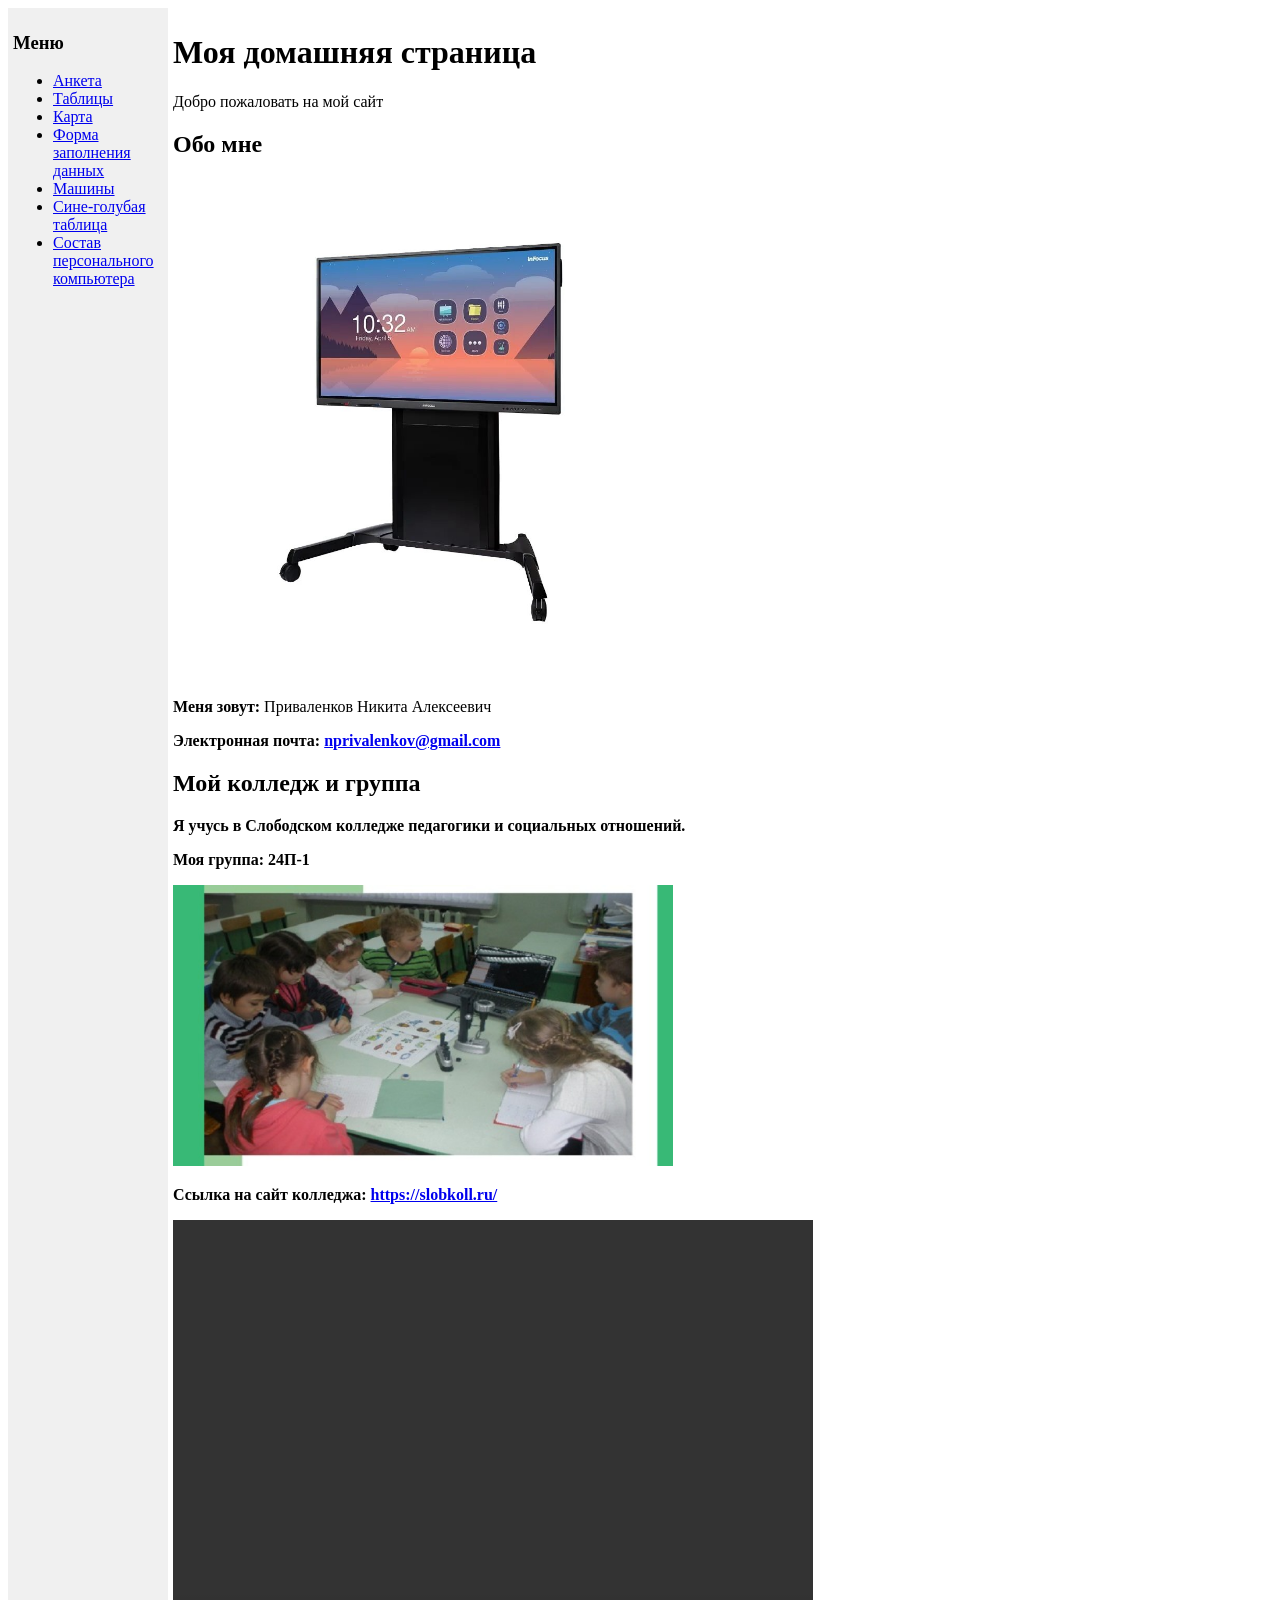
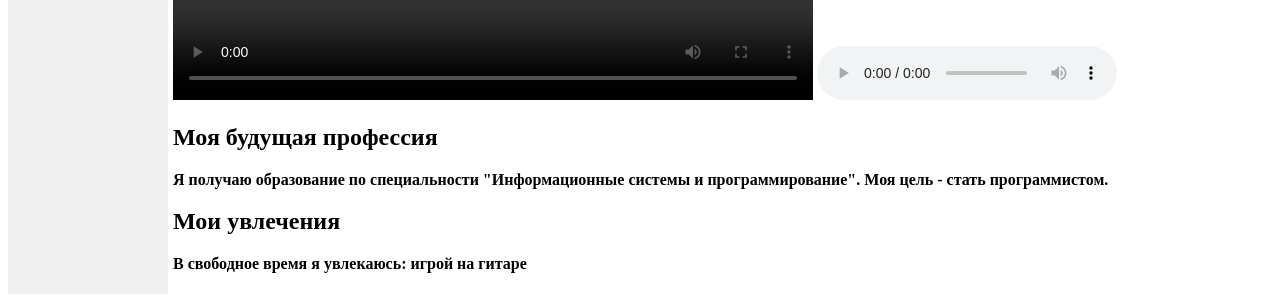
==== index.html @ 21419f4f "Update index.html" ====
<!DOCTYPE html>
<html lang="ru">
<head>
    <meta charset="UTF-8">
    <title>Домашняя страница студента</title>
</head>
<body>

<table width="100%" cellpadding="5" cellspacing="0">
    <tr>
        <!-- ЛЕВОЕ УЗКОЕ МЕНЮ -->
        <td width="150" valign="top" bgcolor="#f0f0f0">
            <h3>Меню</h3>
            <ul>
                <li><a href="Anketa.html">Анкета</a></li>
                <li><a href="Tables.html">Таблицы</a></li>
                <li><a href="Упражнение 15.html">Карта</a></li>
				<li><a href="Ex15.html">Форма заполнения данных</a></li>
				<li><a href="Cars.html">Машины</a></li>
				<li><a href="Table.html">Сине-голубая таблица</a></li>
				<li><a href="16.11.html">Состав персонального компьютера</a></li>
            </ul>
        </td>

        <!-- ОСНОВНОЙ КОНТЕНТ -->
        <td valign="top">
            <h1>Моя домашняя страница</h1>
            <p>Добро пожаловать на мой сайт</p>

            <h2>Обо мне</h2>
			   <img src = "фото.jpg" width="500">
               <p><strong> Меня зовут:</strong> Приваленков Никита Алексеевич</p>
               <p><strong> Электронная почта: <a href="nprivalenkov@gmail.com">nprivalenkov@gmail.com</a></p>
        

            <h2>Мой колледж и группа</h2>
            <p>Я учусь в Слободском колледже педагогики и социальных отношений.</p>
            <p>Моя группа: <b>24П-1</b></p>
			<img src = "группа.jpg" width="500">
            <p>Ссылка на сайт колледжа: <a href="https://slobkoll.ru/" target="_blank">https://slobkoll.ru/</a></p>

           <video src="GroupChat.mp4" controls width="640" height="480">
           </video>

           <audio controls autoplay>
	         <source src="wav/Kotletki.wav">
	         <source src="mp3/Kotletki.mp3">
	         <a href="Kotletki.mp3">Котлетки</a>
           </audio>

            <h2>Моя будущая профессия</h2>
            <p>Я получаю образование по специальности "Информационные системы и программирование". Моя цель - стать программистом.</p>

            <h2>Мои увлечения</h2>
            <p>В свободное время я увлекаюсь: игрой на гитаре</p>
        </td>
    </tr>
</table>

</body>
</html>
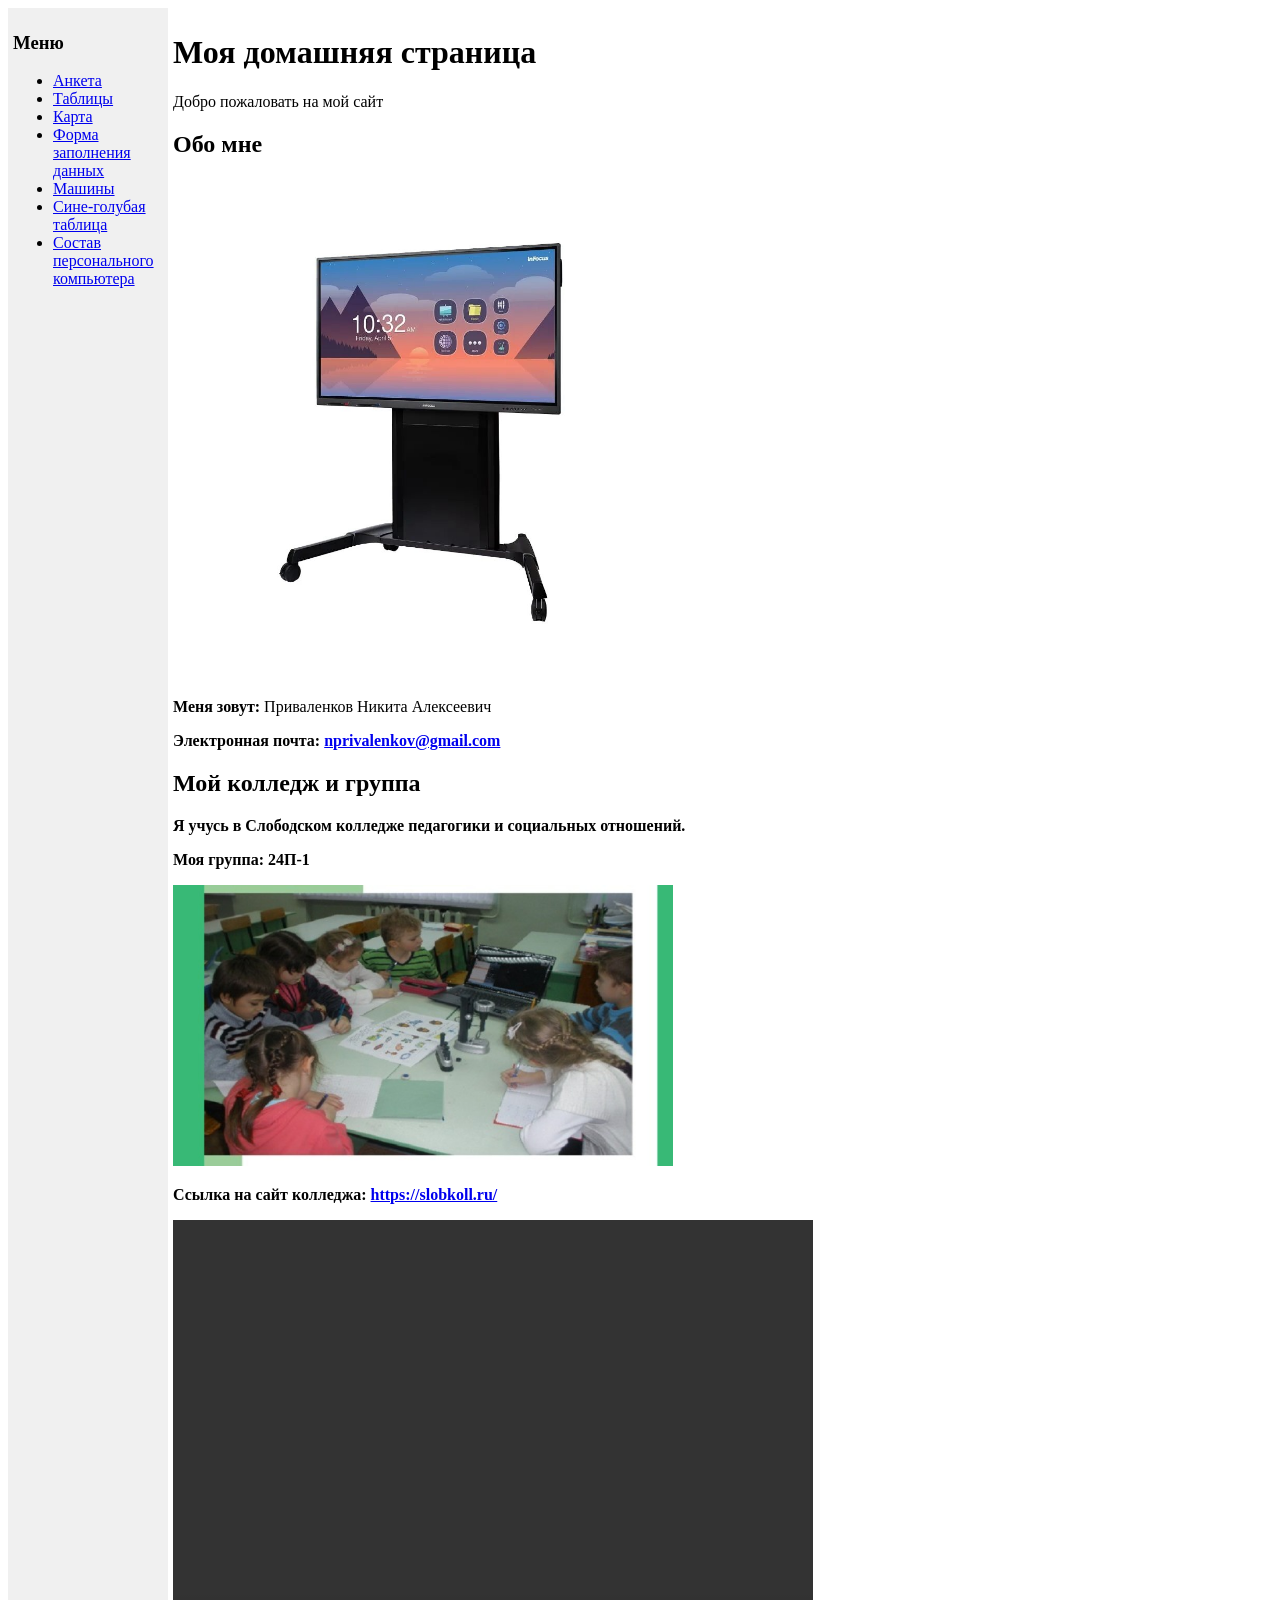
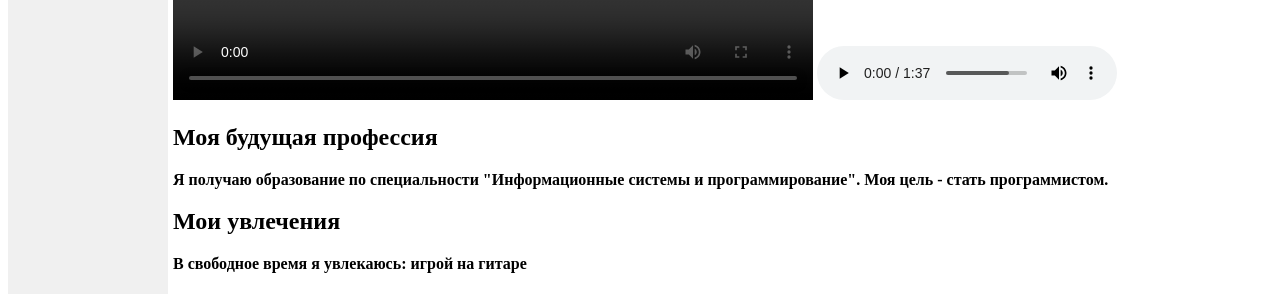
==== commit a4cefd75: "Update index.html" ====
--- a/index.html
+++ b/index.html
@@ -43,8 +43,8 @@
            </video>
 
            <audio controls autoplay>
-	         <source src="wav/Kotletki.wav">
-	         <source src="mp3/Kotletki.mp3">
+	         <source src="Kotletki.wav">
+	         <source src="Kotletki.mp3">
 	         <a href="Kotletki.mp3">Котлетки</a>
            </audio>
 
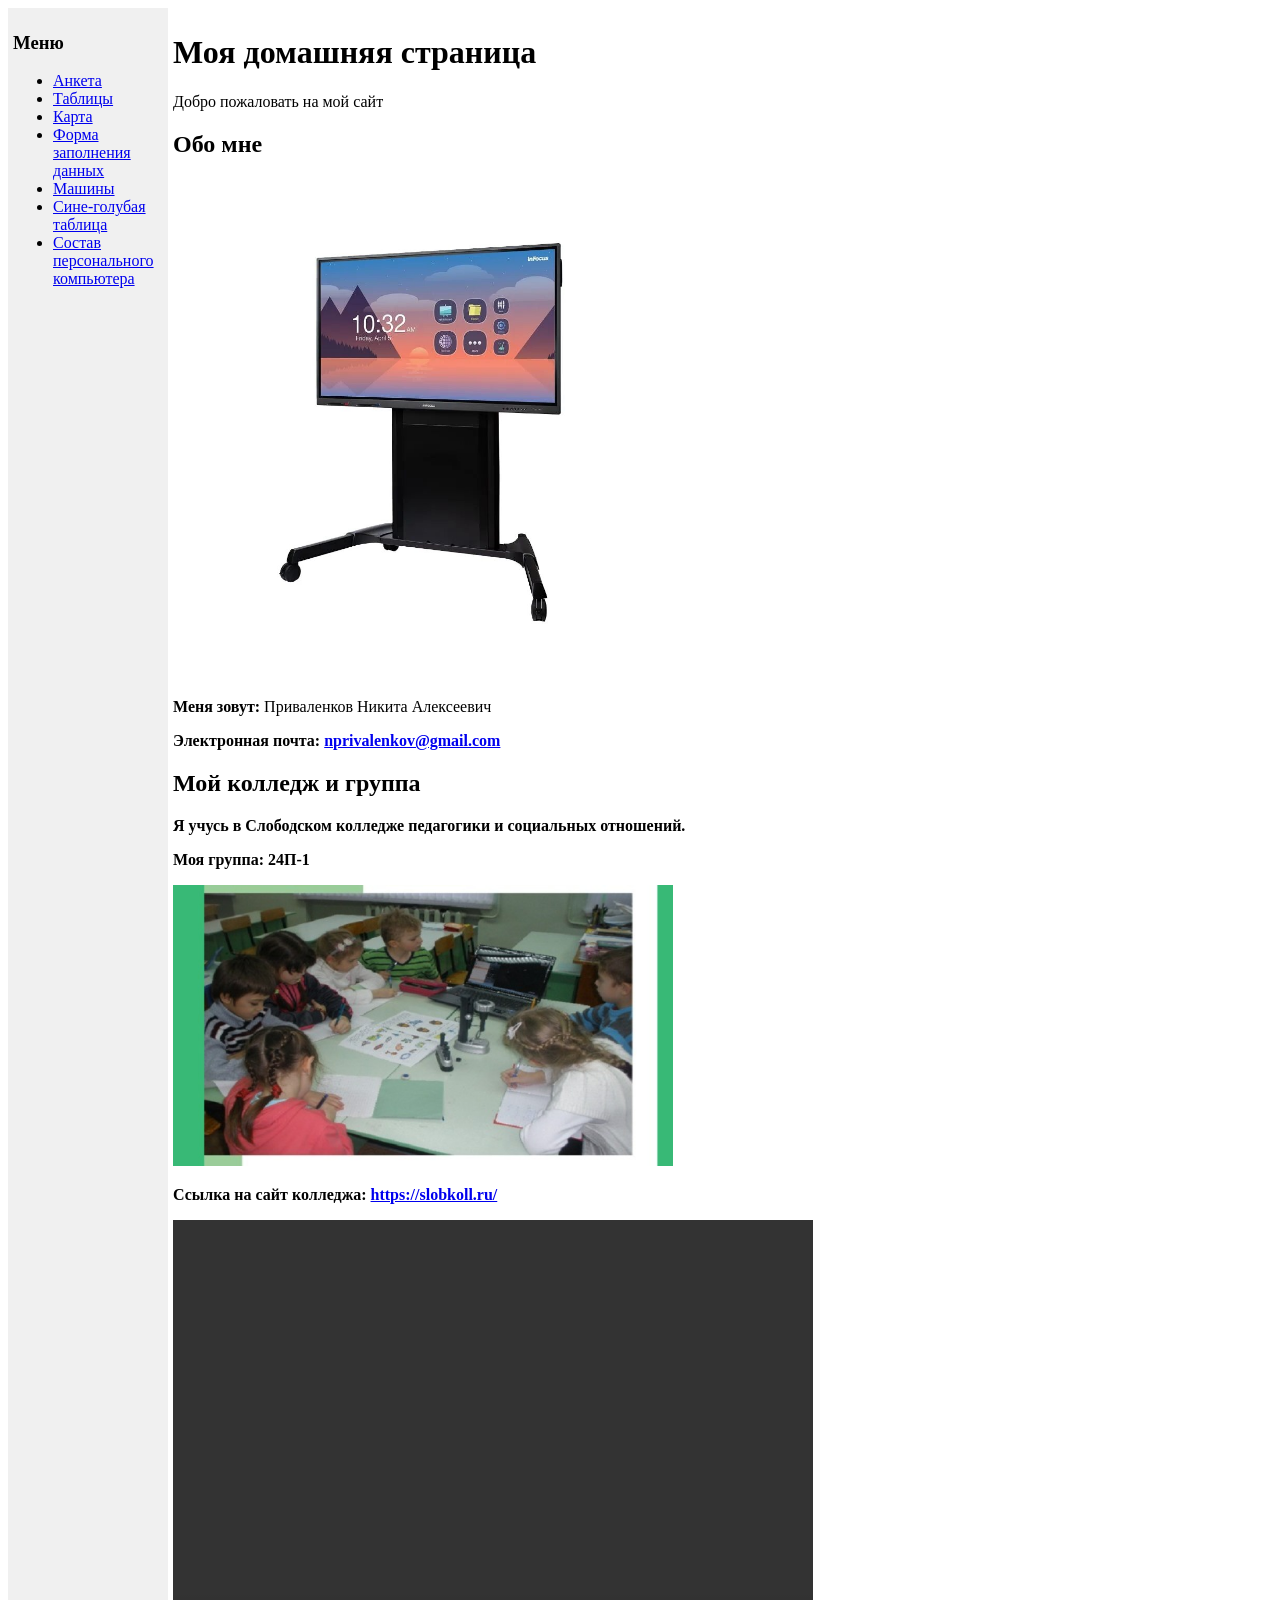
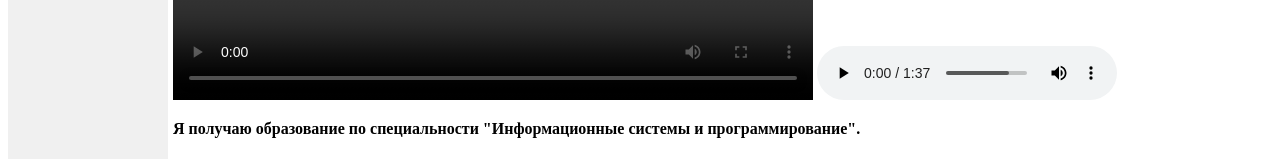
==== commit c6af4815: "Update index.html" ====
--- a/index.html
+++ b/index.html
@@ -48,11 +48,7 @@
 	         <a href="Kotletki.mp3">Котлетки</a>
            </audio>
 
-            <h2>Моя будущая профессия</h2>
-            <p>Я получаю образование по специальности "Информационные системы и программирование". Моя цель - стать программистом.</p>
-
-            <h2>Мои увлечения</h2>
-            <p>В свободное время я увлекаюсь: игрой на гитаре</p>
+            <p>Я получаю образование по специальности "Информационные системы и программирование".</p>
         </td>
     </tr>
 </table>
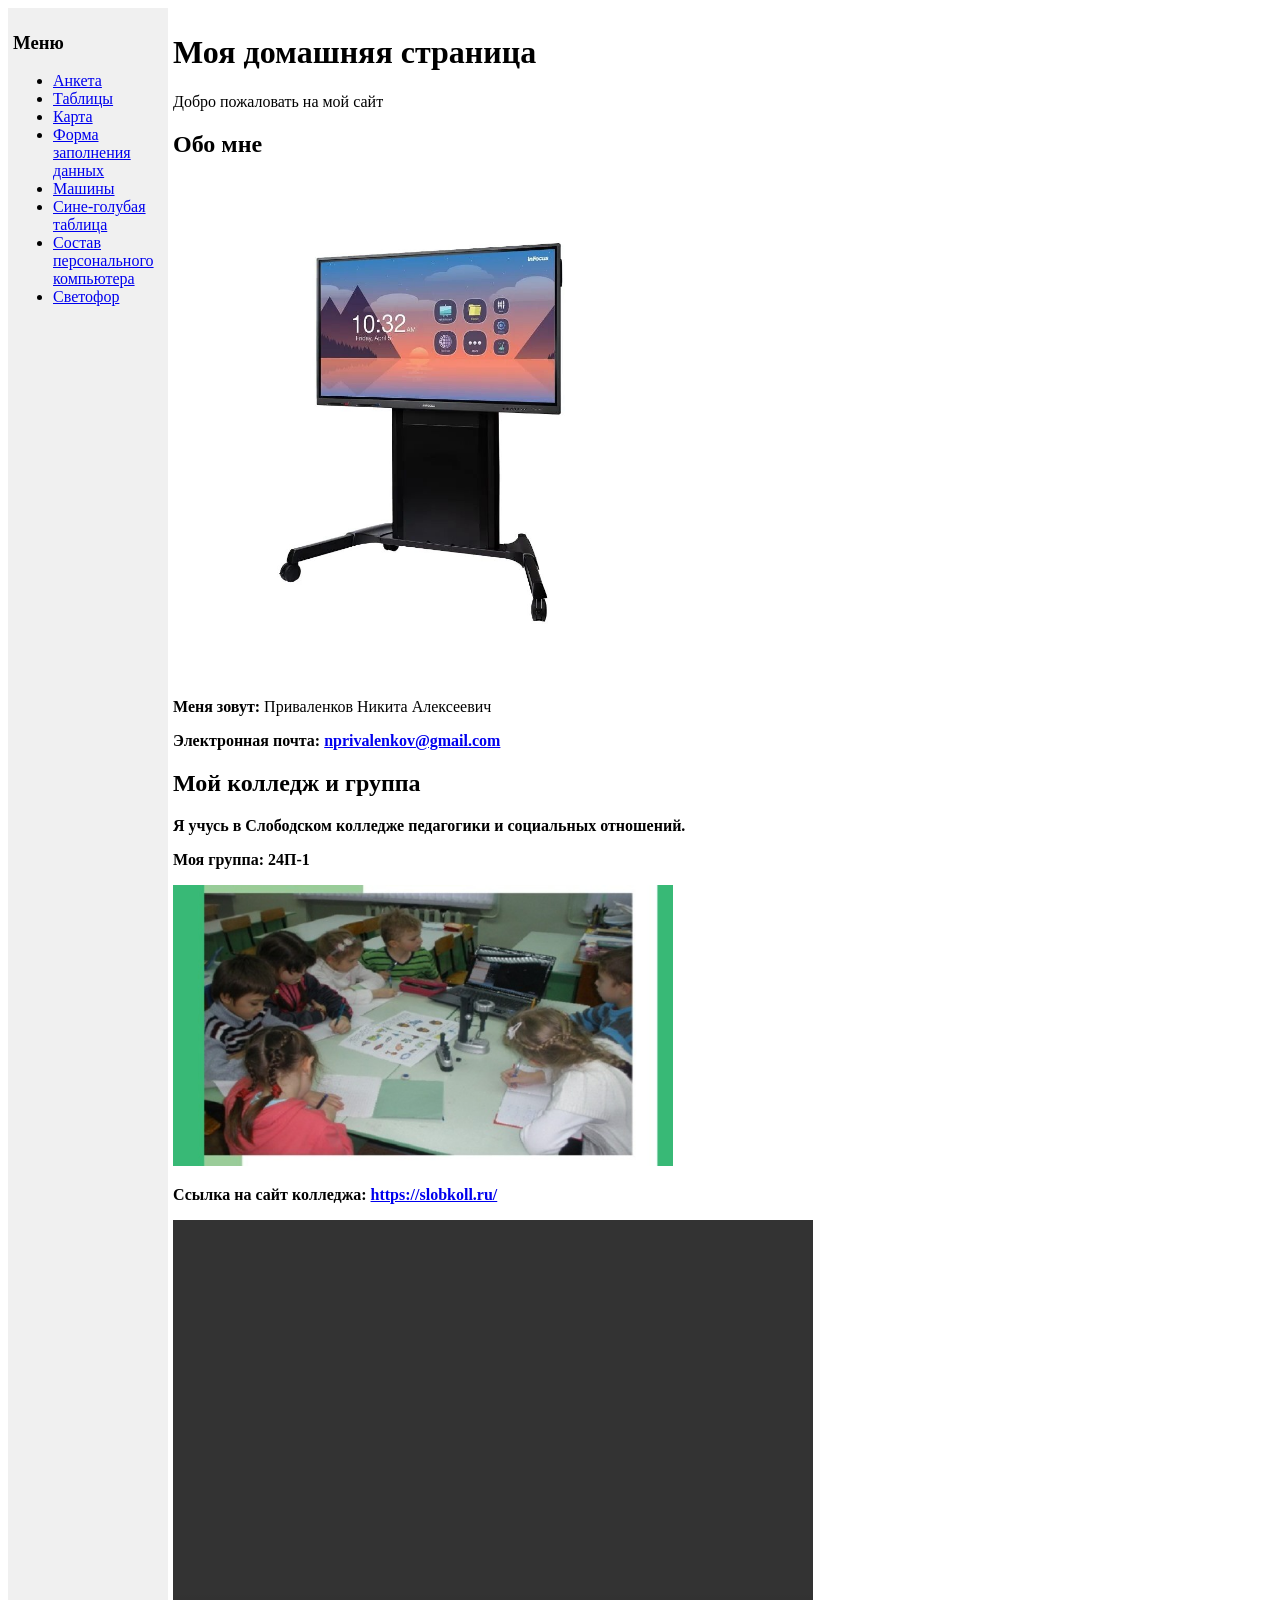
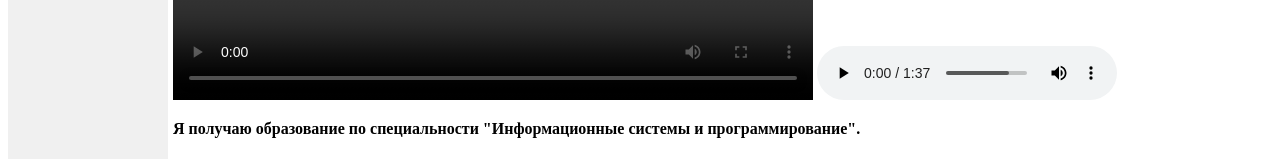
==== commit c216fd10: "Update index.html" ====
--- a/index.html
+++ b/index.html
@@ -8,7 +8,7 @@
 
 <table width="100%" cellpadding="5" cellspacing="0">
     <tr>
-        <!-- ЛЕВОЕ УЗКОЕ МЕНЮ -->
+
         <td width="150" valign="top" bgcolor="#f0f0f0">
             <h3>Меню</h3>
             <ul>
@@ -19,10 +19,10 @@
 				<li><a href="Cars.html">Машины</a></li>
 				<li><a href="Table.html">Сине-голубая таблица</a></li>
 				<li><a href="16.11.html">Состав персонального компьютера</a></li>
+				<li><a href="Светофор.html">Светофор</a></li>
             </ul>
         </td>
 
-        <!-- ОСНОВНОЙ КОНТЕНТ -->
         <td valign="top">
             <h1>Моя домашняя страница</h1>
             <p>Добро пожаловать на мой сайт</p>
@@ -32,7 +32,6 @@
                <p><strong> Меня зовут:</strong> Приваленков Никита Алексеевич</p>
                <p><strong> Электронная почта: <a href="nprivalenkov@gmail.com">nprivalenkov@gmail.com</a></p>
         
-
             <h2>Мой колледж и группа</h2>
             <p>Я учусь в Слободском колледже педагогики и социальных отношений.</p>
             <p>Моя группа: <b>24П-1</b></p>
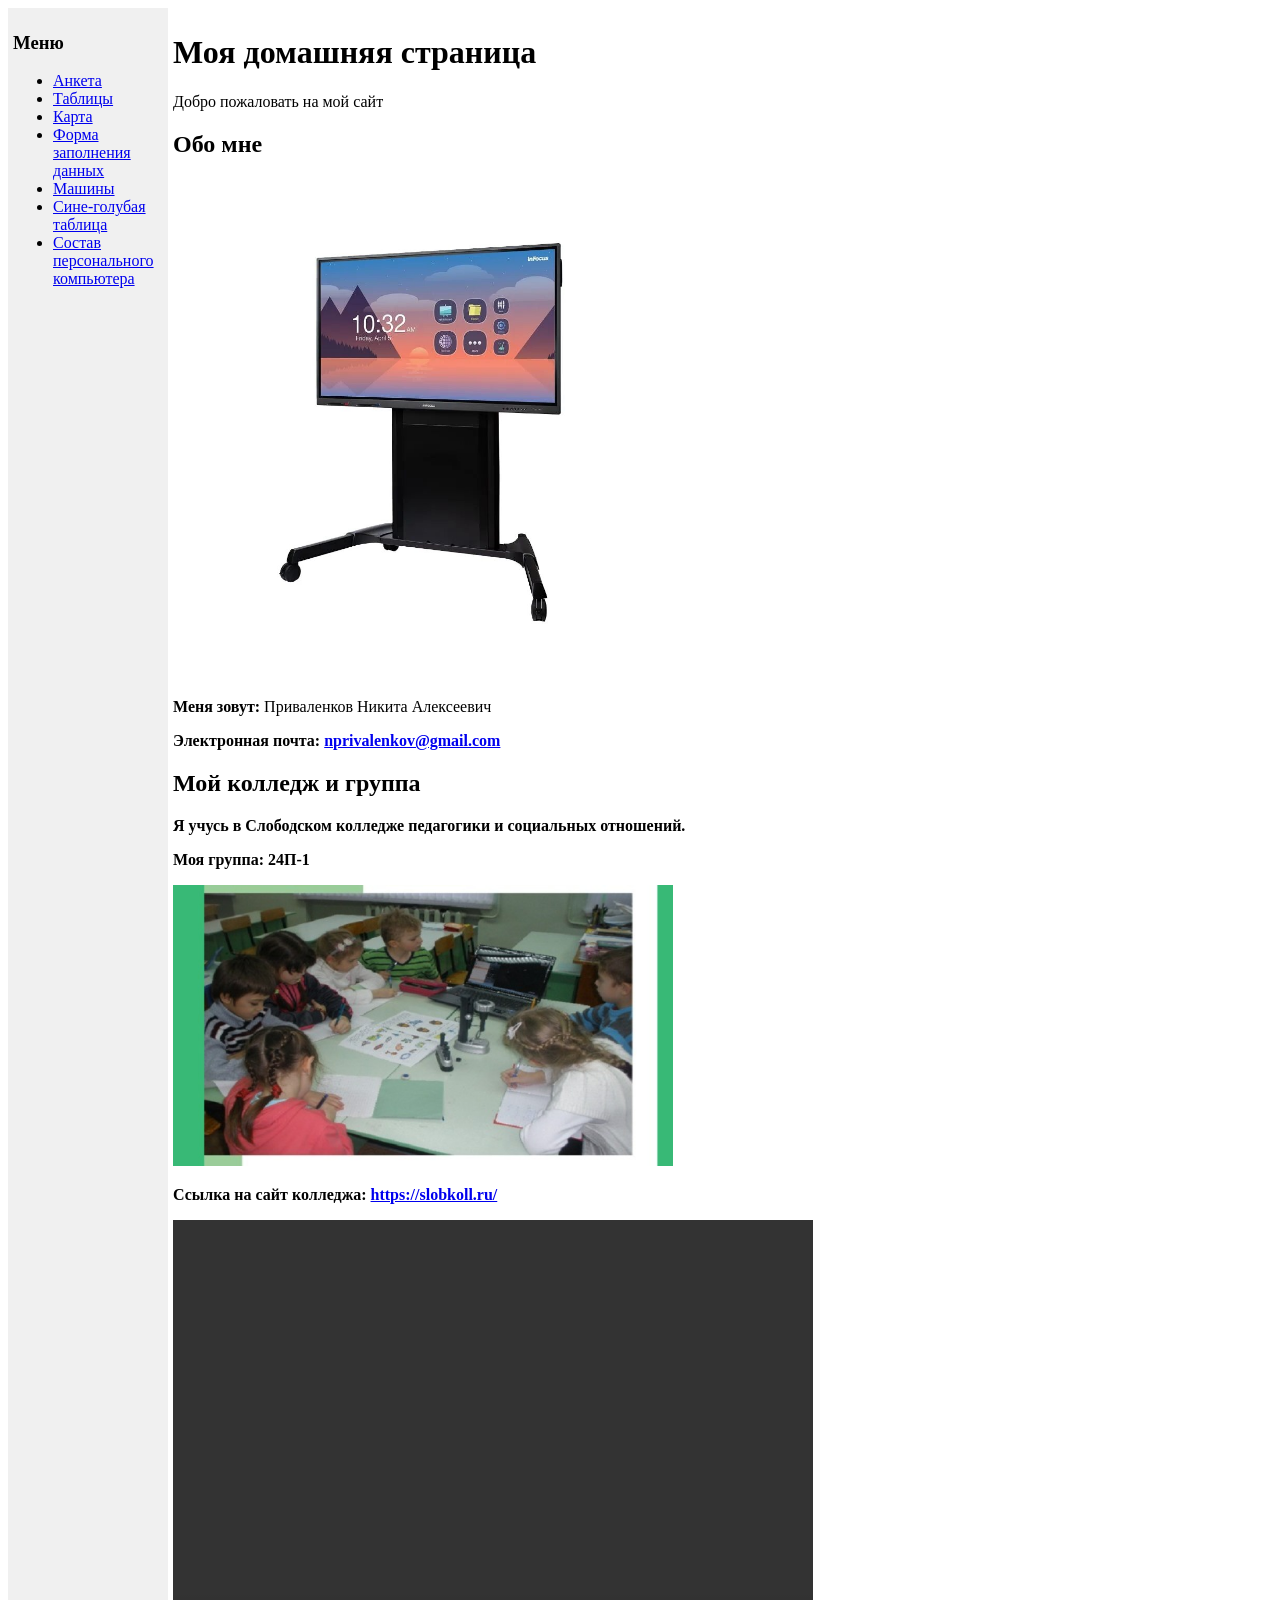
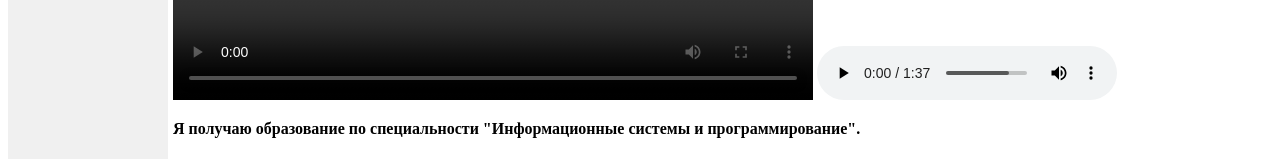
==== commit 55340f5f: "Update index.html" ====
--- a/index.html
+++ b/index.html
@@ -19,7 +19,6 @@
 				<li><a href="Cars.html">Машины</a></li>
 				<li><a href="Table.html">Сине-голубая таблица</a></li>
 				<li><a href="16.11.html">Состав персонального компьютера</a></li>
-				<li><a href="Светофор.html">Светофор</a></li>
             </ul>
         </td>
 
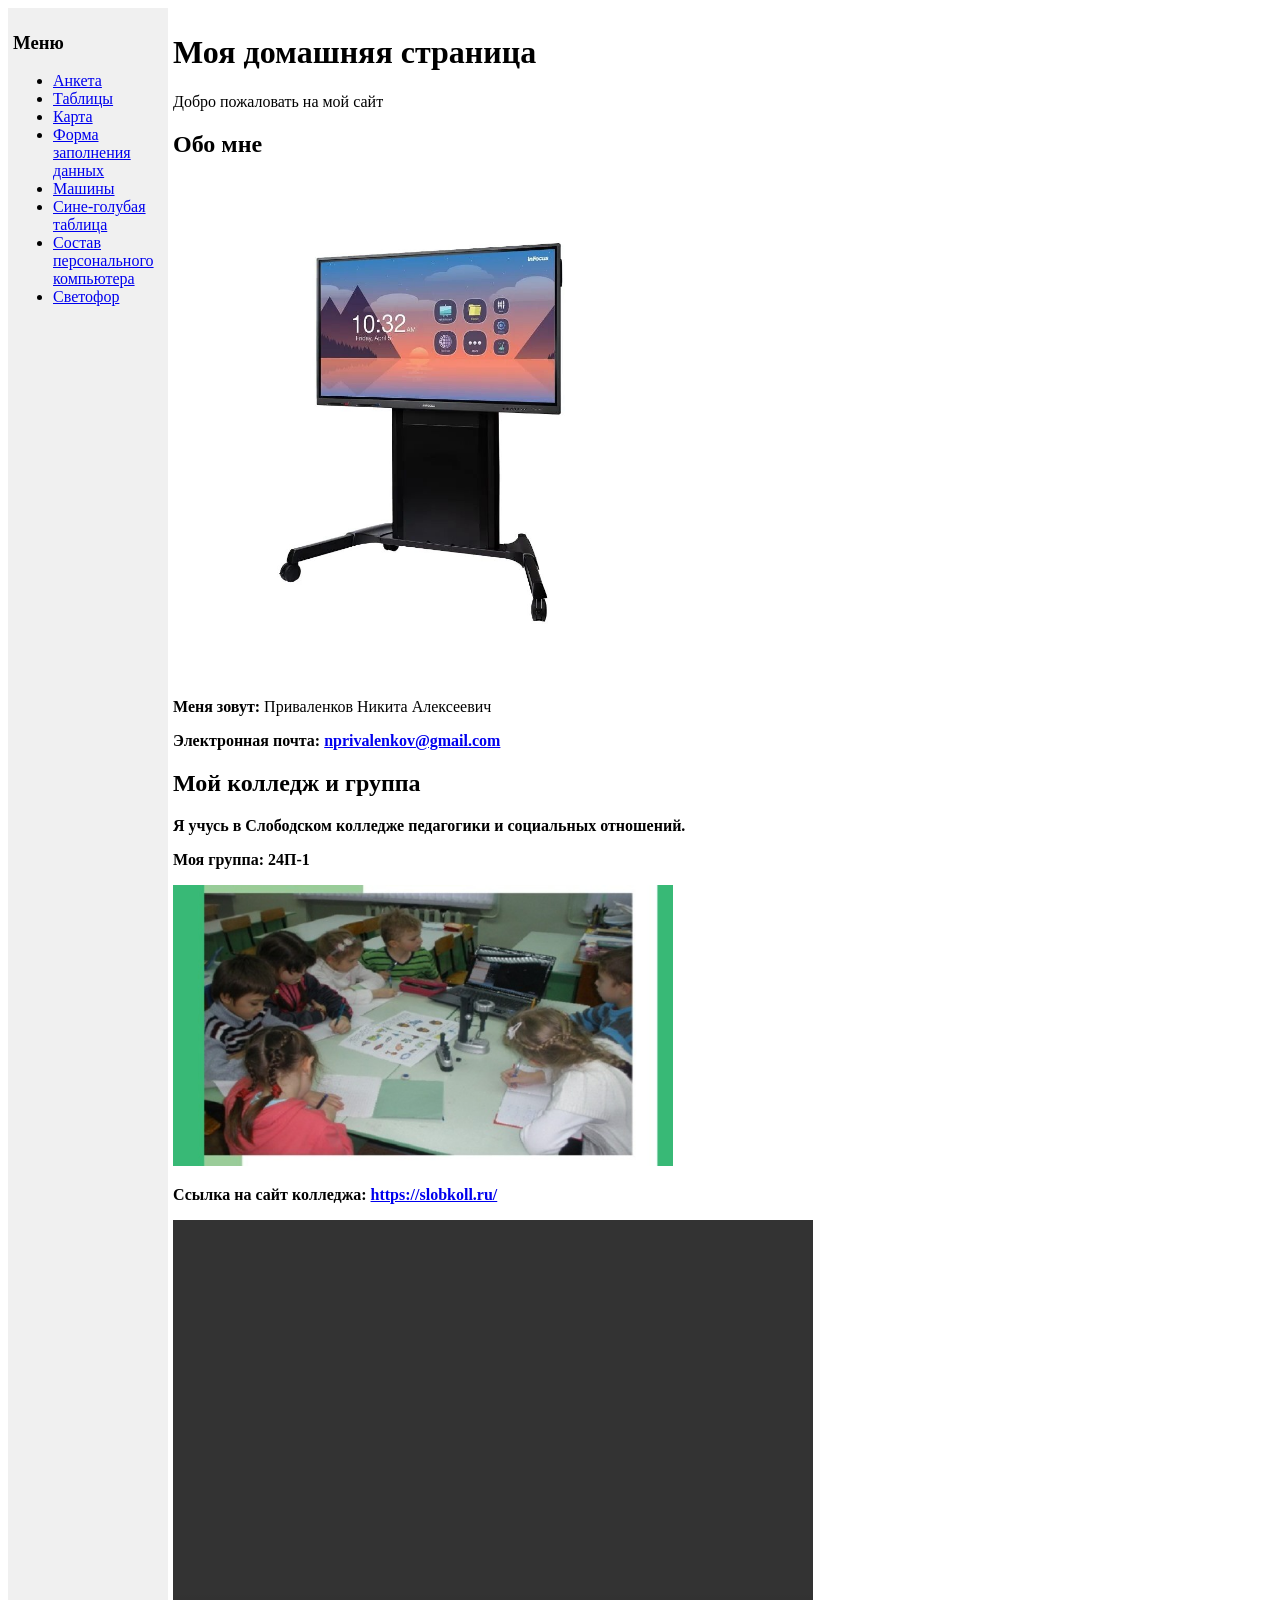
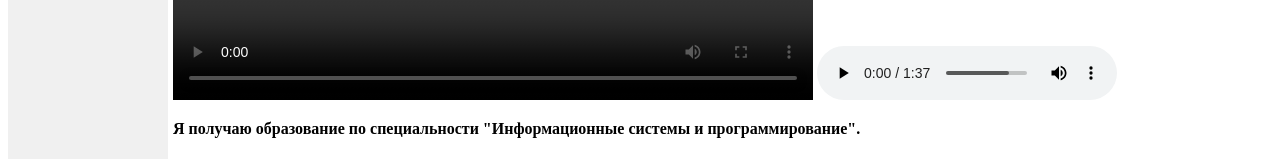
==== commit f574ac98: "Update index.html" ====
--- a/index.html
+++ b/index.html
@@ -19,6 +19,7 @@
 				<li><a href="Cars.html">Машины</a></li>
 				<li><a href="Table.html">Сине-голубая таблица</a></li>
 				<li><a href="16.11.html">Состав персонального компьютера</a></li>
+				<li><a href="Светофор.html">Светофор</a></li>
             </ul>
         </td>
 
